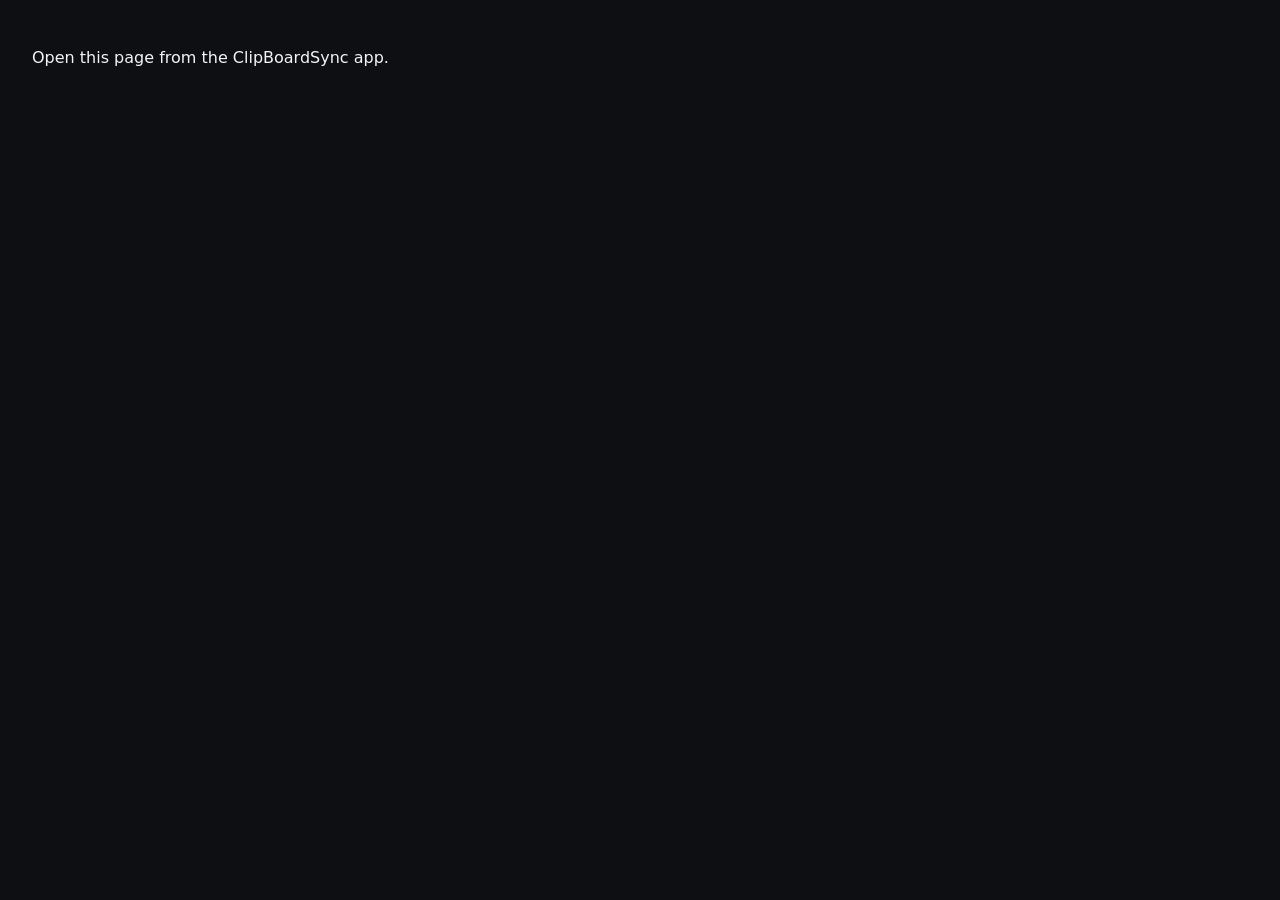
==== server/static/desktop/index.html @ 694d9ca4 "gui updates" ====
<!DOCTYPE html>
<html lang="en" data-theme="dark">

<head>
    <meta charset="UTF-8">
    <meta name="viewport" content="width=device-width, initial-scale=1.0">
    <title>ClipBoardSync</title>
    <link rel="stylesheet" href="desktop.css">
    <script src="/theme.js"></script>
</head>

<body>
    <header class="topbar">
        <div class="brand">
            <span class="brand-mark" aria-hidden="true">
                <svg viewBox="0 0 24 24" width="18" height="18" stroke="currentColor" stroke-width="1.6" fill="none"
                    stroke-linecap="round" stroke-linejoin="round">
                    <rect x="2" y="7" width="7" height="10" rx="1.4"></rect>
                    <rect x="15" y="4" width="7" height="16" rx="1.4"></rect>
                    <path d="M9 12h6"></path>
                </svg>
            </span>
            <span class="brand-name">ClipBoardSync</span>
        </div>
        <div class="search-wrap">
            <input id="search" class="search" type="search" placeholder="Search clips…  (Ctrl+K)"
                aria-label="Search clips" autocomplete="off">
        </div>
        <button id="status-pill" class="status-pill starting" title="Sharing status">Starting…</button>
        <button id="settings-btn" class="icon-btn" title="Settings (Ctrl+,)" aria-label="Open settings">
            <svg viewBox="0 0 24 24" width="18" height="18" stroke="currentColor" stroke-width="1.8" fill="none"
                stroke-linecap="round" stroke-linejoin="round">
                <circle cx="12" cy="12" r="3"></circle>
                <path d="M19.4 15a1.65 1.65 0 0 0 .33 1.82l.06.06a2 2 0 1 1-2.83 2.83l-.06-.06a1.65 1.65 0 0 0-1.82-.33 1.65 1.65 0 0 0-1 1.51V21a2 2 0 1 1-4 0v-.09A1.65 1.65 0 0 0 9 19.4a1.65 1.65 0 0 0-1.82.33l-.06.06a2 2 0 1 1-2.83-2.83l.06-.06a1.65 1.65 0 0 0 .33-1.82 1.65 1.65 0 0 0-1.51-1H3a2 2 0 1 1 0-4h.09A1.65 1.65 0 0 0 4.6 9a1.65 1.65 0 0 0-.33-1.82l-.06-.06a2 2 0 1 1 2.83-2.83l.06.06a1.65 1.65 0 0 0 1.82.33H9a1.65 1.65 0 0 0 1-1.51V3a2 2 0 1 1 4 0v.09a1.65 1.65 0 0 0 1 1.51 1.65 1.65 0 0 0 1.82-.33l.06-.06a2 2 0 1 1 2.83 2.83l-.06.06a1.65 1.65 0 0 0-.33 1.82V9a1.65 1.65 0 0 0 1.51 1H21a2 2 0 1 1 0 4h-.09a1.65 1.65 0 0 0-1.51 1z"></path>
            </svg>
        </button>
    </header>

    <nav class="chips" aria-label="Filter clips">
        <button class="chip active" data-filter="all">All</button>
        <button class="chip" data-filter="text">Text</button>
        <button class="chip" data-filter="image">Images</button>
        <button class="chip" data-filter="file">Files</button>
        <button class="chip" data-filter="pinned">Pinned</button>
    </nav>

    <main class="main">
        <div id="empty" class="empty" hidden>
            <p class="empty-title">Nothing here yet</p>
            <p class="empty-body">Copy something, or drop a file below.</p>
        </div>
        <div id="list" class="list" role="listbox" aria-label="Shared clips"></div>
    </main>

    <footer class="footer">
        <div id="dropzone" class="dropzone">Drop files here to share · Ctrl+V shares clipboard</div>
        <button id="connect-btn" class="primary-btn">Connect phone</button>
    </footer>

    <div id="connect-dialog" class="overlay" hidden>
        <div class="dialog" role="dialog" aria-modal="true" aria-labelledby="connect-title">
            <h2 id="connect-title">Connect your phone</h2>
            <img id="qr-img" class="qr" alt="QR code to open ClipBoardSync on your phone" width="212" height="212">
            <p id="connect-addr" class="mono"></p>
            <p class="pair-row">Pairing code: <strong id="pair-code" class="pair-code">······</strong></p>
            <p id="connect-state" class="muted">Waiting for phone…</p>
            <div class="dialog-actions">
                <button id="copy-link-btn" class="secondary-btn">Copy link</button>
                <button id="new-code-btn" class="secondary-btn">New code</button>
                <button id="connect-close" class="secondary-btn">Close</button>
            </div>
        </div>
    </div>

    <aside id="drawer" class="drawer" hidden aria-label="Settings">
        <div class="drawer-head">
            <h2>Settings</h2>
            <button id="drawer-close" class="icon-btn" aria-label="Close settings">✕</button>
        </div>
        <div class="drawer-body">
            <section>
                <h3>Sharing</h3>
                <button id="engine-btn" class="secondary-btn">Pause sharing</button>
            </section>
            <section>
                <h3>Receiving</h3>
                <label class="row">Folder <input id="set-folder" type="text" placeholder="Downloads\ClipBoardSync"></label>
                <label class="row">Auto-download up to (MB) <input id="set-cap" type="number" min="0" max="2048"></label>
                <label class="row check"><input id="set-clipboard" type="checkbox"> Put received files on clipboard</label>
            </section>
            <section>
                <h3>Privacy</h3>
                <label class="row check"><input id="set-private" type="checkbox"> Skip clips marked private by password managers</label>
                <label class="row check"><input id="set-pin" type="checkbox"> Require pairing code for new phones</label>
            </section>
            <section>
                <h3>Phones</h3>
                <div id="phones-list"></div>
            </section>
            <section>
                <h3>Appearance</h3>
                <div class="seg" role="group" aria-label="Theme">
                    <button class="seg-btn" data-theme-choice="system">System</button>
                    <button class="seg-btn" data-theme-choice="light">Light</button>
                    <button class="seg-btn" data-theme-choice="dark">Dark</button>
                </div>
            </section>
            <section>
                <h3>Diagnostics</h3>
                <button id="test-btn" class="secondary-btn">Test connection</button>
                <button id="copy-diag-btn" class="secondary-btn">Copy diagnostics</button>
                <pre id="diag-out" class="mono diag"></pre>
            </section>
            <section>
                <h3>About</h3>
                <p id="about-line" class="muted"></p>
            </section>
            <button id="save-settings" class="primary-btn">Save settings</button>
        </div>
    </aside>

    <div id="toasts" class="toasts" aria-live="polite"></div>

    <script src="desktop.js"></script>
</body>

</html>
---- server/static/desktop/desktop.css ----
/* ClipBoardSync desktop UI — DESIGN.md tokens as CSS variables (plan §4.3). */
:root {
  --bg: #F7F8FA;
  --surface: #FFFFFF;
  --border: #E5E7EB;
  --text: #111827;
  --text-2: #6B7280;
  --accent: #6366F1;
  --success: #059669;
  --warning: #B45309;
  --danger: #DC2626;
  --r-control: 8px;
  --r-card: 10px;
  --r-overlay: 14px;
  --s1: 4px;
  --s2: 8px;
  --s3: 12px;
  --s4: 16px;
  --s6: 24px;
  --s8: 32px;
  font-family: Inter, "Segoe UI Variable", "Segoe UI", system-ui, sans-serif;
}

:root[data-theme="dark"] {
  --bg: #0D0F12;
  --surface: #15181D;
  --border: #292E36;
  --text: #F3F4F6;
  --text-2: #9CA3AF;
  --accent: #818CF8;
}

* { box-sizing: border-box; }

body {
  margin: 0;
  background: var(--bg);
  color: var(--text);
  height: 100vh;
  display: flex;
  flex-direction: column;
  overflow: hidden;
}

.topbar {
  display: flex;
  align-items: center;
  gap: var(--s3);
  padding: var(--s3) var(--s4);
  background: var(--surface);
  border-bottom: 1px solid var(--border);
}

.brand { display: flex; align-items: center; gap: var(--s2); font-weight: 600; }
.brand-mark { color: var(--accent); display: inline-flex; }

.search-wrap { flex: 1; }
.search {
  width: 100%;
  padding: 8px var(--s3);
  border: 1px solid var(--border);
  border-radius: var(--r-control);
  background: var(--bg);
  color: var(--text);
  font-size: 14px;
}

.status-pill {
  border: 1px solid var(--border);
  background: var(--bg);
  color: var(--text);
  border-radius: 999px;
  padding: 6px var(--s3);
  font-size: 13px;
  white-space: nowrap;
}

.status-pill.on { color: var(--success); border-color: var(--success); }
.status-pill.off { color: var(--text-2); }
.status-pill.starting { color: var(--warning); border-color: var(--warning); }

.icon-btn {
  background: transparent;
  border: 1px solid transparent;
  color: var(--text-2);
  border-radius: var(--r-control);
  padding: 6px;
  cursor: pointer;
}

.icon-btn:hover { color: var(--text); border-color: var(--border); }

.chips { display: flex; gap: var(--s2); padding: var(--s3) var(--s4) 0; }
.chip {
  border: 1px solid var(--border);
  background: var(--surface);
  color: var(--text-2);
  border-radius: 999px;
  padding: 5px var(--s3);
  font-size: 13px;
  cursor: pointer;
}

.chip.active { color: var(--text); border-color: var(--accent); }

.main { flex: 1; overflow-y: auto; padding: var(--s3) var(--s4); }
.list { display: flex; flex-direction: column; }

.row {
  display: flex;
  gap: var(--s3);
  padding: 10px var(--s2);
  border-bottom: 1px solid var(--border);
  border-left: 3px solid transparent;
  border-radius: 0 var(--r-card) var(--r-card) 0;
}

.row[data-type="text"] { border-left-color: var(--accent); }
.row[data-type="image"] { border-left-color: var(--success); }
.row[data-type="file"], .row[data-type="folder"] { border-left-color: var(--warning); }
.row.selected { background: var(--surface); }
.row.pinned { background: var(--surface); }

.row-body { flex: 1; min-width: 0; }
.row-content {
  margin: 0;
  font-size: 14px;
  white-space: nowrap;
  overflow: hidden;
  text-overflow: ellipsis;
}

.row-content.code {
  font-family: ui-monospace, Consolas, monospace;
  font-size: 12.5px;
}

.row-thumb { width: 56px; height: 56px; object-fit: cover; border-radius: var(--r-control); flex-shrink: 0; }
.row-meta { color: var(--text-2); font-size: 12px; margin-top: 2px; }
.row-actions { display: flex; gap: var(--s1); align-items: flex-start; opacity: 0; }
.row:hover .row-actions, .row.selected .row-actions, .row-actions:focus-within { opacity: 1; }

.mini-btn {
  background: transparent;
  border: 1px solid var(--border);
  color: var(--text-2);
  border-radius: var(--r-control);
  font-size: 12px;
  padding: 4px 8px;
  cursor: pointer;
  white-space: nowrap;
}

.mini-btn:hover { color: var(--text); }
.mini-btn.danger { color: var(--danger); }

.empty { text-align: center; color: var(--text-2); padding: var(--s8); }
.empty-title { font-size: 16px; color: var(--text); margin: 0 0 var(--s2); }

.footer {
  display: flex;
  gap: var(--s3);
  align-items: center;
  padding: var(--s3) var(--s4);
  background: var(--surface);
  border-top: 1px solid var(--border);
}

.dropzone {
  flex: 1;
  border: 1px dashed var(--border);
  border-radius: var(--r-control);
  padding: 10px;
  color: var(--text-2);
  font-size: 13px;
  text-align: center;
}

.dropzone.over { border-color: var(--accent); color: var(--text); }

.primary-btn {
  background: var(--accent);
  color: #fff;
  border: none;
  border-radius: var(--r-control);
  padding: 9px var(--s4);
  font-size: 14px;
  cursor: pointer;
}

.secondary-btn {
  background: var(--surface);
  color: var(--text);
  border: 1px solid var(--border);
  border-radius: var(--r-control);
  padding: 8px var(--s3);
  font-size: 13px;
  cursor: pointer;
}

.overlay {
  position: fixed;
  inset: 0;
  background: rgba(0, 0, 0, 0.5);
  display: flex;
  align-items: center;
  justify-content: center;
  z-index: 50;
}

.overlay[hidden] { display: none; }

.dialog {
  background: var(--surface);
  border-radius: var(--r-overlay);
  padding: var(--s6);
  width: 340px;
  text-align: center;
}

.dialog h2 { margin: 0 0 var(--s4); font-size: 18px; }
.qr { border-radius: var(--r-control); background: #fff; }
.mono { font-family: ui-monospace, Consolas, monospace; font-size: 13px; word-break: break-all; }
.pair-code { font-size: 22px; letter-spacing: 4px; }
.muted { color: var(--text-2); font-size: 13px; }
.dialog-actions { display: flex; gap: var(--s2); justify-content: center; margin-top: var(--s4); }

.drawer {
  position: fixed;
  top: 0;
  right: 0;
  bottom: 0;
  width: 340px;
  background: var(--surface);
  border-left: 1px solid var(--border);
  z-index: 40;
  display: flex;
  flex-direction: column;
}

.drawer[hidden] { display: none; }
.drawer-head { display: flex; justify-content: space-between; align-items: center; padding: var(--s4); border-bottom: 1px solid var(--border); }
.drawer-head h2 { margin: 0; font-size: 16px; }
.drawer-body { overflow-y: auto; padding: var(--s4); display: flex; flex-direction: column; gap: var(--s4); }
.drawer-body section h3 { margin: 0 0 var(--s2); font-size: 13px; color: var(--text-2); text-transform: none; }
.drawer-body .row { display: flex; justify-content: space-between; align-items: center; gap: var(--s2); font-size: 13px; padding: 6px 0; border: none; }
.drawer-body input[type="text"], .drawer-body input[type="number"] {
  background: var(--bg);
  border: 1px solid var(--border);
  color: var(--text);
  border-radius: var(--r-control);
  padding: 6px 8px;
  width: 150px;
}

.seg { display: flex; gap: var(--s1); }
.seg-btn {
  flex: 1;
  background: var(--bg);
  border: 1px solid var(--border);
  color: var(--text-2);
  border-radius: var(--r-control);
  padding: 6px;
  cursor: pointer;
}

.seg-btn.active { color: var(--text); border-color: var(--accent); }
.diag { font-size: 11px; white-space: pre-wrap; max-height: 140px; overflow-y: auto; }

.toasts { position: fixed; bottom: var(--s4); left: 50%; transform: translateX(-50%); display: flex; flex-direction: column; gap: var(--s2); z-index: 60; }
.toast {
  background: var(--surface);
  border: 1px solid var(--border);
  border-radius: var(--r-control);
  padding: 8px var(--s4);
  font-size: 13px;
}

/* Quick-paste overlay mode (?quick=1) */
body.quick .topbar .brand,
body.quick .chips,
body.quick .footer,
body.quick #settings-btn { display: none; }
body.quick .main { padding: var(--s2); }

:focus-visible { outline: 2px solid var(--accent); outline-offset: 2px; }

@media (prefers-reduced-motion: reduce) {
  *, *::before, *::after { animation: none !important; transition: none !important; }
}
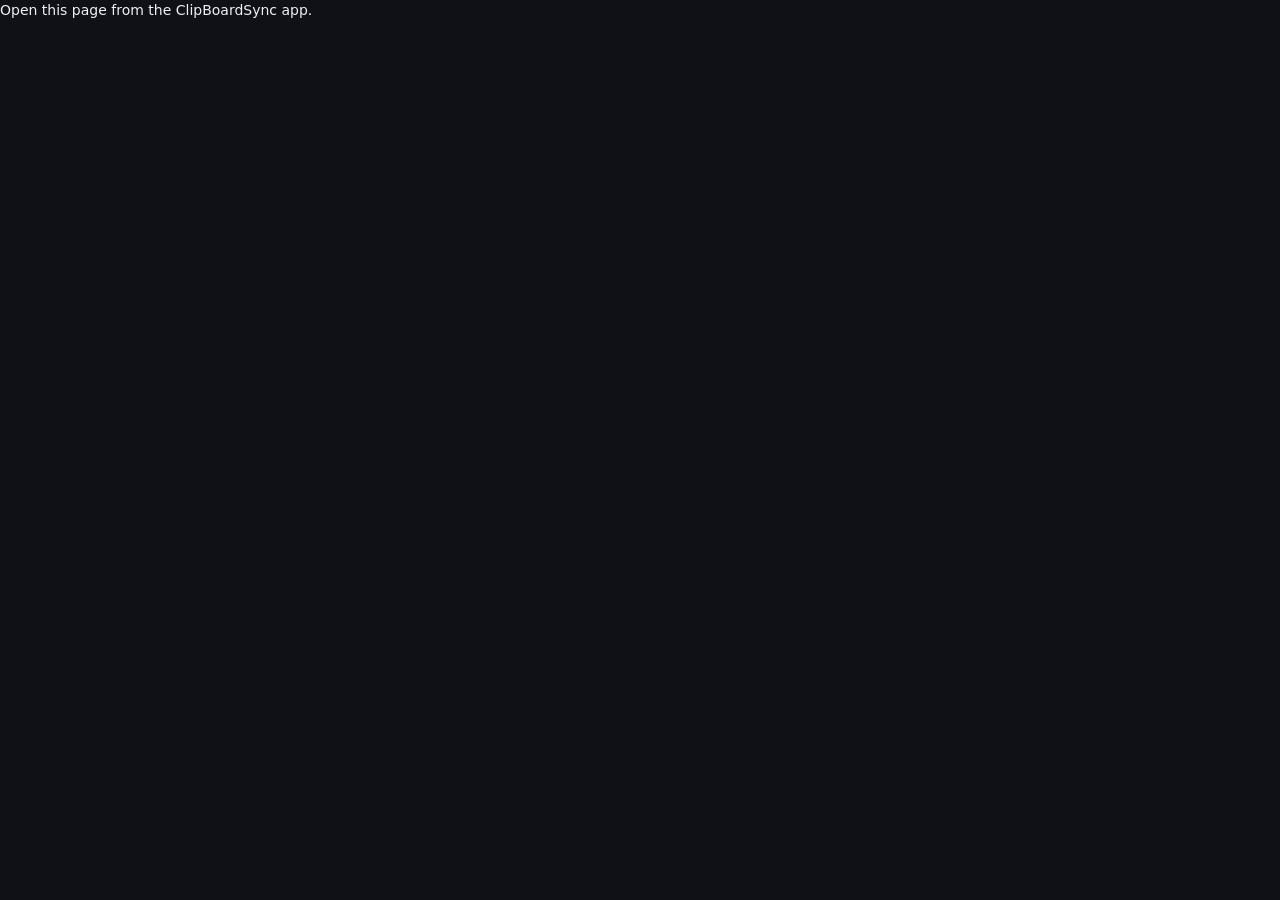
==== commit 3842defb: "bug fixes" ====
--- a/server/static/desktop/index.html
+++ b/server/static/desktop/index.html
@@ -10,112 +10,189 @@
 </head>
 
 <body>
-    <header class="topbar">
-        <div class="brand">
-            <span class="brand-mark" aria-hidden="true">
-                <svg viewBox="0 0 24 24" width="18" height="18" stroke="currentColor" stroke-width="1.6" fill="none"
-                    stroke-linecap="round" stroke-linejoin="round">
-                    <rect x="2" y="7" width="7" height="10" rx="1.4"></rect>
-                    <rect x="15" y="4" width="7" height="16" rx="1.4"></rect>
-                    <path d="M9 12h6"></path>
-                </svg>
-            </span>
-            <span class="brand-name">ClipBoardSync</span>
-        </div>
-        <div class="search-wrap">
-            <input id="search" class="search" type="search" placeholder="Search clips…  (Ctrl+K)"
-                aria-label="Search clips" autocomplete="off">
-        </div>
-        <button id="status-pill" class="status-pill starting" title="Sharing status">Starting…</button>
-        <button id="settings-btn" class="icon-btn" title="Settings (Ctrl+,)" aria-label="Open settings">
-            <svg viewBox="0 0 24 24" width="18" height="18" stroke="currentColor" stroke-width="1.8" fill="none"
-                stroke-linecap="round" stroke-linejoin="round">
-                <circle cx="12" cy="12" r="3"></circle>
-                <path d="M19.4 15a1.65 1.65 0 0 0 .33 1.82l.06.06a2 2 0 1 1-2.83 2.83l-.06-.06a1.65 1.65 0 0 0-1.82-.33 1.65 1.65 0 0 0-1 1.51V21a2 2 0 1 1-4 0v-.09A1.65 1.65 0 0 0 9 19.4a1.65 1.65 0 0 0-1.82.33l-.06.06a2 2 0 1 1-2.83-2.83l.06-.06a1.65 1.65 0 0 0 .33-1.82 1.65 1.65 0 0 0-1.51-1H3a2 2 0 1 1 0-4h.09A1.65 1.65 0 0 0 4.6 9a1.65 1.65 0 0 0-.33-1.82l-.06-.06a2 2 0 1 1 2.83-2.83l.06.06a1.65 1.65 0 0 0 1.82.33H9a1.65 1.65 0 0 0 1-1.51V3a2 2 0 1 1 4 0v.09a1.65 1.65 0 0 0 1 1.51 1.65 1.65 0 0 0 1.82-.33l.06-.06a2 2 0 1 1 2.83 2.83l-.06.06a1.65 1.65 0 0 0-.33 1.82V9a1.65 1.65 0 0 0 1.51 1H21a2 2 0 1 1 0 4h-.09a1.65 1.65 0 0 0-1.51 1z"></path>
-            </svg>
-        </button>
-    </header>
-
-    <nav class="chips" aria-label="Filter clips">
-        <button class="chip active" data-filter="all">All</button>
-        <button class="chip" data-filter="text">Text</button>
-        <button class="chip" data-filter="image">Images</button>
-        <button class="chip" data-filter="file">Files</button>
-        <button class="chip" data-filter="pinned">Pinned</button>
-    </nav>
-
-    <main class="main">
-        <div id="empty" class="empty" hidden>
-            <p class="empty-title">Nothing here yet</p>
-            <p class="empty-body">Copy something, or drop a file below.</p>
-        </div>
-        <div id="list" class="list" role="listbox" aria-label="Shared clips"></div>
-    </main>
-
-    <footer class="footer">
-        <div id="dropzone" class="dropzone">Drop files here to share · Ctrl+V shares clipboard</div>
-        <button id="connect-btn" class="primary-btn">Connect phone</button>
-    </footer>
+    <!-- Icon sprite (no inline styles: the CSP only allows same-origin CSS) -->
+    <svg class="sprite" aria-hidden="true" focusable="false">
+        <defs>
+            <symbol id="i-logo" viewBox="0 0 24 24"><rect x="3" y="3" width="18" height="18" rx="5" fill="currentColor" stroke="none"/><path d="M8 9.5h8M8 14.5h8M13.5 7l2.5 2.5-2.5 2.5M10.5 12l-2.5 2.5 2.5 2.5" stroke="#fff" fill="none"/></symbol>
+            <symbol id="i-all" viewBox="0 0 24 24"><rect x="3" y="4" width="18" height="5" rx="1.5"/><rect x="3" y="11" width="18" height="5" rx="1.5"/><path d="M3 19h10"/></symbol>
+            <symbol id="i-text" viewBox="0 0 24 24"><path d="M4 7V5h16v2M9 19h6M12 5v14"/></symbol>
+            <symbol id="i-link" viewBox="0 0 24 24"><path d="M10 14a4.5 4.5 0 0 0 6.4 0l3-3a4.5 4.5 0 0 0-6.4-6.4l-1 1"/><path d="M14 10a4.5 4.5 0 0 0-6.4 0l-3 3a4.5 4.5 0 0 0 6.4 6.4l1-1"/></symbol>
+            <symbol id="i-code" viewBox="0 0 24 24"><path d="m8 8-4 4 4 4M16 8l4 4-4 4M13.5 6l-3 12"/></symbol>
+            <symbol id="i-image" viewBox="0 0 24 24"><rect x="3" y="4" width="18" height="16" rx="2.5"/><circle cx="9" cy="10" r="1.6"/><path d="m21 16-5-5-8 8"/></symbol>
+            <symbol id="i-file" viewBox="0 0 24 24"><path d="M14 3H7a2 2 0 0 0-2 2v14a2 2 0 0 0 2 2h10a2 2 0 0 0 2-2V8z"/><path d="M14 3v5h5"/></symbol>
+            <symbol id="i-folder" viewBox="0 0 24 24"><path d="M3 7a2 2 0 0 1 2-2h4l2 2.5h8a2 2 0 0 1 2 2V17a2 2 0 0 1-2 2H5a2 2 0 0 1-2-2z"/></symbol>
+            <symbol id="i-pin" viewBox="0 0 24 24"><path d="M12 17v5M8 3h8l-1 7 3 3v2H6v-2l3-3z"/></symbol>
+            <symbol id="i-copy" viewBox="0 0 24 24"><rect x="9" y="9" width="12" height="12" rx="2.5"/><path d="M5 15V6a2 2 0 0 1 2-2h8"/></symbol>
+            <symbol id="i-download" viewBox="0 0 24 24"><path d="M12 4v11M7 11l5 5 5-5M5 20h14"/></symbol>
+            <symbol id="i-external" viewBox="0 0 24 24"><path d="M14 4h6v6M20 4l-9 9M18 14v4a2 2 0 0 1-2 2H6a2 2 0 0 1-2-2V8a2 2 0 0 1 2-2h4"/></symbol>
+            <symbol id="i-trash" viewBox="0 0 24 24"><path d="M4 7h16M10 11v6M14 11v6M6 7l1 12a2 2 0 0 0 2 2h6a2 2 0 0 0 2-2l1-12M9 7V4h6v3"/></symbol>
+            <symbol id="i-search" viewBox="0 0 24 24"><circle cx="11" cy="11" r="6.5"/><path d="m20 20-4.2-4.2"/></symbol>
+            <symbol id="i-phone" viewBox="0 0 24 24"><rect x="7" y="2.5" width="10" height="19" rx="2.5"/><path d="M11 18.5h2"/></symbol>
+            <symbol id="i-gear" viewBox="0 0 24 24"><circle cx="12" cy="12" r="3"/><path d="M19.4 15a1.65 1.65 0 0 0 .33 1.82l.06.06a2 2 0 1 1-2.83 2.83l-.06-.06a1.65 1.65 0 0 0-1.82-.33 1.65 1.65 0 0 0-1 1.51V21a2 2 0 1 1-4 0v-.09A1.65 1.65 0 0 0 9 19.4a1.65 1.65 0 0 0-1.82.33l-.06.06a2 2 0 1 1-2.83-2.83l.06-.06a1.65 1.65 0 0 0 .33-1.82 1.65 1.65 0 0 0-1.51-1H3a2 2 0 1 1 0-4h.09A1.65 1.65 0 0 0 4.6 9a1.65 1.65 0 0 0-.33-1.82l-.06-.06a2 2 0 1 1 2.83-2.83l.06.06a1.65 1.65 0 0 0 1.82.33H9a1.65 1.65 0 0 0 1-1.51V3a2 2 0 1 1 4 0v.09a1.65 1.65 0 0 0 1 1.51 1.65 1.65 0 0 0 1.82-.33l.06-.06a2 2 0 1 1 2.83 2.83l-.06.06a1.65 1.65 0 0 0-.33 1.82V9a1.65 1.65 0 0 0 1.51 1H21a2 2 0 1 1 0 4h-.09a1.65 1.65 0 0 0-1.51 1z"/></symbol>
+            <symbol id="i-upload" viewBox="0 0 24 24"><path d="M12 16V5M7 9l5-5 5 5M5 20h14"/></symbol>
+            <symbol id="i-clipboard" viewBox="0 0 24 24"><rect x="5" y="4" width="14" height="17" rx="2.5"/><path d="M9 4.5A1.5 1.5 0 0 1 10.5 3h3A1.5 1.5 0 0 1 15 4.5V6H9z"/></symbol>
+            <symbol id="i-close" viewBox="0 0 24 24"><path d="M6 6l12 12M18 6 6 18"/></symbol>
+            <symbol id="i-check" viewBox="0 0 24 24"><path d="m5 12.5 4.5 4.5L19 7.5"/></symbol>
+            <symbol id="i-pause" viewBox="0 0 24 24"><path d="M9 5v14M15 5v14"/></symbol>
+            <symbol id="i-play" viewBox="0 0 24 24"><path d="M7 4.5v15l12-7.5z"/></symbol>
+        </defs>
+    </svg>
+
+    <div class="app">
+        <aside class="side">
+            <div class="brand">
+                <svg class="brand-logo" aria-hidden="true"><use href="#i-logo"/></svg>
+                <span class="brand-name">ClipBoardSync</span>
+            </div>
+
+            <nav class="nav" id="nav" aria-label="Filter clips">
+                <button class="nav-item active" data-filter="all"><svg class="ic" aria-hidden="true"><use href="#i-all"/></svg><span>All</span><span class="count" data-count="all"></span></button>
+                <button class="nav-item" data-filter="text"><svg class="ic" aria-hidden="true"><use href="#i-text"/></svg><span>Text &amp; links</span><span class="count" data-count="text"></span></button>
+                <button class="nav-item" data-filter="image"><svg class="ic" aria-hidden="true"><use href="#i-image"/></svg><span>Images</span><span class="count" data-count="image"></span></button>
+                <button class="nav-item" data-filter="file"><svg class="ic" aria-hidden="true"><use href="#i-file"/></svg><span>Files</span><span class="count" data-count="file"></span></button>
+                <button class="nav-item" data-filter="pinned"><svg class="ic" aria-hidden="true"><use href="#i-pin"/></svg><span>Pinned</span><span class="count" data-count="pinned"></span></button>
+            </nav>
+
+            <div class="side-foot">
+                <div class="status" id="status" data-state="starting">
+                    <div class="status-line"><span class="dot" id="status-dot"></span><strong id="status-text">Starting…</strong></div>
+                    <p class="status-sub" id="status-sub"></p>
+                    <div class="status-actions">
+                        <button id="connect-btn" class="btn primary grow"><svg class="ic" aria-hidden="true"><use href="#i-phone"/></svg><span class="lbl">Connect device</span></button>
+                        <button id="pause-btn" class="btn icon-only" aria-label="Pause sharing" title="Pause sharing"><svg class="ic" aria-hidden="true"><use href="#i-pause"/></svg></button>
+                    </div>
+                </div>
+                <button id="settings-btn" class="nav-item" title="Settings (Ctrl+,)"><svg class="ic" aria-hidden="true"><use href="#i-gear"/></svg><span>Settings</span></button>
+            </div>
+        </aside>
+
+        <main class="main">
+            <header class="bar">
+                <label class="search">
+                    <svg class="ic" aria-hidden="true"><use href="#i-search"/></svg>
+                    <input id="search" type="search" placeholder="Search your clips" aria-label="Search clips" autocomplete="off" spellcheck="false">
+                    <kbd>Ctrl K</kbd>
+                </label>
+                <button id="clip-btn" class="btn" title="Send what is on this computer's clipboard (Ctrl+V)"><svg class="ic" aria-hidden="true"><use href="#i-clipboard"/></svg><span class="lbl">Share clipboard</span></button>
+                <button id="share-btn" class="btn" title="Choose files to send"><svg class="ic" aria-hidden="true"><use href="#i-upload"/></svg><span class="lbl">Share files</span></button>
+            </header>
+
+            <div class="feed" id="feed">
+                <div id="empty" class="empty" hidden>
+                    <div class="empty-art" aria-hidden="true"><svg class="ic"><use id="empty-icon" href="#i-clipboard"/></svg></div>
+                    <h2 id="empty-title">Nothing shared yet</h2>
+                    <p id="empty-body">Copy something on this computer or send it from your phone. It will show up here.</p>
+                    <button id="empty-action" class="btn primary" hidden></button>
+                </div>
+                <div id="list" class="list" role="listbox" aria-label="Shared clips"></div>
+            </div>
+
+            <div id="drop" class="drop" hidden>
+                <div class="drop-card"><svg class="ic" aria-hidden="true"><use href="#i-upload"/></svg><strong>Drop to share</strong><span>Files and folders go to your phone</span></div>
+            </div>
+        </main>
+    </div>
 
     <div id="connect-dialog" class="overlay" hidden>
         <div class="dialog" role="dialog" aria-modal="true" aria-labelledby="connect-title">
-            <h2 id="connect-title">Connect your phone</h2>
-            <img id="qr-img" class="qr" alt="QR code to open ClipBoardSync on your phone" width="212" height="212">
-            <p id="connect-addr" class="mono"></p>
-            <p class="pair-row">Pairing code: <strong id="pair-code" class="pair-code">······</strong></p>
-            <p id="connect-state" class="muted">Waiting for phone…</p>
+            <button class="icon-btn dialog-x" id="connect-x" aria-label="Close"><svg class="ic" aria-hidden="true"><use href="#i-close"/></svg></button>
+            <h2 id="connect-title">Connect a device</h2>
+            <div class="seg two" role="tablist" aria-label="Device type">
+                <button class="seg-btn active" role="tab" data-tab="phone">Phone</button>
+                <button class="seg-btn" role="tab" data-tab="computer">Another computer</button>
+            </div>
+
+            <div id="tab-phone" class="tab">
+                <div class="connect-grid">
+                    <div class="qr-box"><img id="qr-img" class="qr" alt="QR code that opens ClipBoardSync on your phone" width="200" height="200"></div>
+                    <ol class="steps">
+                        <li><strong>Join the same Wi-Fi</strong><span>Your phone and this computer must be on one network.</span></li>
+                        <li><strong>Scan the code</strong><span>Use your phone's camera. Or open <b id="connect-addr" class="mono"></b> in its browser.</span></li>
+                        <li id="step-code"><strong>Enter the code if asked</strong><span class="code-line"><b id="pair-code" class="pair-code">······</b></span></li>
+                    </ol>
+                </div>
+                <p id="connect-state" class="connect-state" role="status">Waiting for your phone…</p>
+                <div class="btn-row">
+                    <button id="copy-link-btn" class="btn">Copy link</button>
+                    <button id="new-code-btn" class="btn">New code</button>
+                </div>
+            </div>
+
+            <div id="tab-computer" class="tab" hidden>
+                <div id="peer-linked" class="peer-card" hidden>
+                    <div><strong id="peer-name"></strong><span id="peer-status" class="muted"></span></div>
+                    <button id="peer-disconnect" class="btn danger">Disconnect</button>
+                </div>
+                <div id="peer-form">
+                    <p class="muted">Clips you copy on either computer appear on both. On the other computer, open <b>Connect a device</b> and read the code shown on the Phone tab.</p>
+                    <div id="nearby" class="nearby" hidden>
+                        <h3>Nearby computers</h3>
+                        <div id="nearby-list" class="phones"></div>
+                    </div>
+                    <div class="field-grid">
+                        <label class="field"><span>Address</span><input id="peer-host" type="text" placeholder="192.168.1.20" spellcheck="false" autocomplete="off"></label>
+                        <label class="field narrow"><span>Port</span><input id="peer-port" type="number" min="1" max="65535" value="8000"></label>
+                        <label class="field narrow"><span>Code</span><input id="peer-code" type="text" inputmode="numeric" maxlength="6" placeholder="123456" autocomplete="off"></label>
+                    </div>
+                    <p id="peer-error" class="form-error" role="alert" hidden></p>
+                    <button id="peer-connect" class="btn primary">Connect</button>
+                </div>
+            </div>
+
             <div class="dialog-actions">
-                <button id="copy-link-btn" class="secondary-btn">Copy link</button>
-                <button id="new-code-btn" class="secondary-btn">New code</button>
-                <button id="connect-close" class="secondary-btn">Close</button>
+                <span class="grow"></span>
+                <button id="connect-close" class="btn primary">Done</button>
             </div>
         </div>
     </div>
 
+    <div id="scrim" class="scrim" hidden></div>
     <aside id="drawer" class="drawer" hidden aria-label="Settings">
         <div class="drawer-head">
             <h2>Settings</h2>
-            <button id="drawer-close" class="icon-btn" aria-label="Close settings">✕</button>
+            <button id="drawer-close" class="icon-btn" aria-label="Close settings"><svg class="ic" aria-hidden="true"><use href="#i-close"/></svg></button>
         </div>
         <div class="drawer-body">
             <section>
-                <h3>Sharing</h3>
-                <button id="engine-btn" class="secondary-btn">Pause sharing</button>
-            </section>
-            <section>
-                <h3>Receiving</h3>
-                <label class="row">Folder <input id="set-folder" type="text" placeholder="Downloads\ClipBoardSync"></label>
-                <label class="row">Auto-download up to (MB) <input id="set-cap" type="number" min="0" max="2048"></label>
-                <label class="row check"><input id="set-clipboard" type="checkbox"> Put received files on clipboard</label>
-            </section>
-            <section>
-                <h3>Privacy</h3>
-                <label class="row check"><input id="set-private" type="checkbox"> Skip clips marked private by password managers</label>
-                <label class="row check"><input id="set-pin" type="checkbox"> Require pairing code for new phones</label>
-            </section>
-            <section>
-                <h3>Phones</h3>
-                <div id="phones-list"></div>
-            </section>
-            <section>
                 <h3>Appearance</h3>
                 <div class="seg" role="group" aria-label="Theme">
-                    <button class="seg-btn" data-theme-choice="system">System</button>
+                    <button class="seg-btn" data-theme-choice="system">Match Windows</button>
                     <button class="seg-btn" data-theme-choice="light">Light</button>
                     <button class="seg-btn" data-theme-choice="dark">Dark</button>
                 </div>
             </section>
-            <section>
-                <h3>Diagnostics</h3>
-                <button id="test-btn" class="secondary-btn">Test connection</button>
-                <button id="copy-diag-btn" class="secondary-btn">Copy diagnostics</button>
-                <pre id="diag-out" class="mono diag"></pre>
-            </section>
-            <section>
-                <h3>About</h3>
-                <p id="about-line" class="muted"></p>
-            </section>
-            <button id="save-settings" class="primary-btn">Save settings</button>
+
+            <section>
+                <h3>Receiving files</h3>
+                <label class="field"><span>Save received files to</span>
+                    <span class="field-row"><input id="set-folder" type="text" placeholder="Downloads\ClipBoardSync" spellcheck="false"><button id="folder-btn" class="btn">Browse</button></span>
+                </label>
+                <label class="field"><span>Save automatically up to (MB)</span><input id="set-cap" type="number" min="0" max="2048"></label>
+                <label class="toggle"><input id="set-clipboard" type="checkbox"><span class="switch" aria-hidden="true"></span><span>Put received files on the clipboard</span></label>
+            </section>
+
+            <section>
+                <h3>Privacy</h3>
+                <label class="toggle"><input id="set-private" type="checkbox"><span class="switch" aria-hidden="true"></span><span>Don't share items password managers mark private</span></label>
+                <label class="toggle"><input id="set-pin" type="checkbox"><span class="switch" aria-hidden="true"></span><span>Ask new phones for a pairing code</span></label>
+                <button id="clear-btn" class="btn danger">Clear history</button>
+            </section>
+
+            <section>
+                <h3>Paired devices</h3>
+                <div id="phones-list" class="phones"></div>
+            </section>
+
+            <section>
+                <h3>Troubleshooting</h3>
+                <div class="btn-row">
+                    <button id="test-btn" class="btn">Check connection</button>
+                    <button id="copy-diag-btn" class="btn">Copy details</button>
+                </div>
+                <ul id="diag-out" class="diag" aria-live="polite"></ul>
+            </section>
+
+            <p id="about-line" class="about"></p>
         </div>
     </aside>
 
--- a/server/static/desktop/desktop.css
+++ b/server/static/desktop/desktop.css
@@ -1,290 +1,403 @@
-/* ClipBoardSync desktop UI — DESIGN.md tokens as CSS variables (plan §4.3). */
+/* ClipBoardSync desktop window.
+ * One stylesheet, tokens first. Theme = [data-theme] on <html> (set before
+ * first paint by /theme.js), so switching never rebuilds anything. */
 :root {
-  --bg: #F7F8FA;
-  --surface: #FFFFFF;
-  --border: #E5E7EB;
-  --text: #111827;
-  --text-2: #6B7280;
-  --accent: #6366F1;
-  --success: #059669;
-  --warning: #B45309;
-  --danger: #DC2626;
-  --r-control: 8px;
-  --r-card: 10px;
-  --r-overlay: 14px;
-  --s1: 4px;
-  --s2: 8px;
-  --s3: 12px;
-  --s4: 16px;
-  --s6: 24px;
-  --s8: 32px;
-  font-family: Inter, "Segoe UI Variable", "Segoe UI", system-ui, sans-serif;
+  --bg: #f5f6fa;
+  --side: #eceef4;
+  --surface: #ffffff;
+  --surface-2: #f1f3f8;
+  --border: #e1e4ec;
+  --text: #151826;
+  --text-2: #5d6579;
+  --text-3: #8a91a3;
+  --accent: #4a63e7;
+  --accent-ink: #ffffff;
+  --accent-soft: #e6eafd;
+  --ok: #138a5b;
+  --ok-soft: #dff5ea;
+  --warn: #a15c07;
+  --warn-soft: #fcefd6;
+  --danger: #c93636;
+  --danger-soft: #fbe4e4;
+  --shadow: 0 1px 2px rgb(20 24 40 / 6%), 0 8px 24px rgb(20 24 40 / 8%);
+  --r-sm: 8px;
+  --r-md: 12px;
+  --r-lg: 16px;
+  --font: "Segoe UI Variable Text", "Segoe UI", system-ui, -apple-system, Roboto, sans-serif;
+  --mono: "Cascadia Mono", Consolas, "SF Mono", monospace;
+  color-scheme: light;
 }
 
 :root[data-theme="dark"] {
-  --bg: #0D0F12;
-  --surface: #15181D;
-  --border: #292E36;
-  --text: #F3F4F6;
-  --text-2: #9CA3AF;
-  --accent: #818CF8;
+  --bg: #0f1116;
+  --side: #13151c;
+  --surface: #181b23;
+  --surface-2: #20242e;
+  --border: #272c38;
+  --text: #eef0f6;
+  --text-2: #a2a9bb;
+  --text-3: #727a8e;
+  --accent: #7d92ff;
+  --accent-ink: #0b0e1a;
+  --accent-soft: #232a4d;
+  --ok: #4cd698;
+  --ok-soft: #14352a;
+  --warn: #f0b24a;
+  --warn-soft: #3a2c12;
+  --danger: #ff7b7b;
+  --danger-soft: #3b1d21;
+  --shadow: 0 1px 2px rgb(0 0 0 / 30%), 0 12px 32px rgb(0 0 0 / 40%);
+  color-scheme: dark;
 }
 
 * { box-sizing: border-box; }
-
+[hidden] { display: none !important; }
+
+html, body { height: 100%; }
 body {
   margin: 0;
+  font: 14px/1.45 var(--font);
+  color: var(--text);
   background: var(--bg);
-  color: var(--text);
-  height: 100vh;
-  display: flex;
-  flex-direction: column;
   overflow: hidden;
-}
-
-.topbar {
-  display: flex;
-  align-items: center;
-  gap: var(--s3);
-  padding: var(--s3) var(--s4);
+  -webkit-font-smoothing: antialiased;
+}
+button, input { font: inherit; color: inherit; }
+button { cursor: pointer; }
+h1, h2, h3, p { margin: 0; }
+
+:focus-visible { outline: 2px solid var(--accent); outline-offset: 2px; }
+
+.sprite { position: absolute; width: 0; height: 0; overflow: hidden; }
+.ic {
+  width: 18px; height: 18px; flex: none;
+  fill: none; stroke: currentColor; stroke-width: 1.7;
+  stroke-linecap: round; stroke-linejoin: round;
+}
+.mono { font-family: var(--mono); }
+.grow { flex: 1; }
+
+/* ---------- layout ---------- */
+.app { display: grid; grid-template-columns: 236px 1fr; height: 100vh; }
+
+.side {
+  display: flex; flex-direction: column; gap: 20px;
+  padding: 18px 12px 12px;
+  background: var(--side);
+  border-right: 1px solid var(--border);
+  min-height: 0;
+}
+.brand { display: flex; align-items: center; gap: 10px; padding: 0 8px; }
+.brand-logo { width: 28px; height: 28px; color: var(--accent); fill: currentColor; stroke: none; stroke-width: 1.6; }
+.brand-logo path { stroke: var(--accent-ink); }
+.brand-name { font-weight: 650; font-size: 15px; letter-spacing: -0.01em; }
+
+.nav { display: flex; flex-direction: column; gap: 2px; }
+.nav-item {
+  display: flex; align-items: center; gap: 10px;
+  width: 100%; padding: 8px 10px;
+  border: 0; border-radius: var(--r-sm);
+  background: transparent; color: var(--text-2);
+  text-align: left; font-weight: 500;
+  transition: background 0.12s, color 0.12s;
+}
+.nav-item:hover { background: var(--surface-2); color: var(--text); }
+.nav-item.active { background: var(--surface); color: var(--text); box-shadow: 0 0 0 1px var(--border); }
+.nav-item.active .ic { color: var(--accent); }
+.nav-item .count { margin-left: auto; font-size: 12px; color: var(--text-3); font-variant-numeric: tabular-nums; }
+
+.side-foot { margin-top: auto; display: flex; flex-direction: column; gap: 8px; }
+
+.status {
+  padding: 14px; border-radius: var(--r-md);
+  background: var(--surface); border: 1px solid var(--border);
+  display: flex; flex-direction: column; gap: 6px;
+}
+.status-line { display: flex; align-items: center; gap: 8px; }
+.dot { width: 9px; height: 9px; border-radius: 50%; background: var(--text-3); flex: none; }
+.status[data-state="on"] .dot { background: var(--ok); box-shadow: 0 0 0 4px var(--ok-soft); }
+.status[data-state="idle"] .dot { background: var(--accent); box-shadow: 0 0 0 4px var(--accent-soft); }
+.status[data-state="paused"] .dot { background: var(--warn); box-shadow: 0 0 0 4px var(--warn-soft); }
+.status[data-state="error"] .dot { background: var(--danger); box-shadow: 0 0 0 4px var(--danger-soft); }
+.status-sub { color: var(--text-2); font-size: 12.5px; }
+.status-actions { display: flex; gap: 8px; margin-top: 6px; }
+
+.main { position: relative; display: flex; flex-direction: column; min-width: 0; min-height: 0; }
+
+.bar {
+  display: flex; align-items: center; gap: 10px;
+  padding: 14px 20px;
+  border-bottom: 1px solid var(--border);
+  background: var(--bg);
+}
+.search {
+  flex: 1; min-width: 0;
+  display: flex; align-items: center; gap: 10px;
+  padding: 0 12px; height: 40px;
+  border: 1px solid var(--border); border-radius: var(--r-md);
+  background: var(--surface); color: var(--text-3);
+  transition: border-color 0.12s, box-shadow 0.12s;
+}
+.search:focus-within { border-color: var(--accent); box-shadow: 0 0 0 3px var(--accent-soft); color: var(--accent); }
+.search input {
+  flex: 1; min-width: 0; height: 100%;
+  border: 0; outline: 0; background: transparent; color: var(--text);
+}
+.search input::placeholder { color: var(--text-3); }
+.search input::-webkit-search-cancel-button { display: none; }
+kbd {
+  font: 11px/1 var(--font); color: var(--text-3);
+  padding: 4px 6px; border: 1px solid var(--border); border-radius: 6px; background: var(--surface-2);
+}
+
+/* ---------- buttons ---------- */
+.btn {
+  display: inline-flex; align-items: center; justify-content: center; gap: 8px;
+  height: 36px; padding: 0 14px;
+  border: 1px solid var(--border); border-radius: var(--r-sm);
+  background: var(--surface); color: var(--text); font-weight: 550;
+  white-space: nowrap;
+  transition: background 0.12s, border-color 0.12s, transform 0.05s;
+}
+.btn:hover { background: var(--surface-2); }
+.btn:active { transform: translateY(1px); }
+.btn:disabled { opacity: 0.5; cursor: default; }
+.btn.primary { background: var(--accent); border-color: var(--accent); color: var(--accent-ink); }
+.btn.primary:hover { filter: brightness(1.08); }
+.btn.danger { color: var(--danger); }
+.btn.danger:hover { background: var(--danger-soft); }
+.btn.danger.confirm { background: var(--danger); border-color: var(--danger); color: #fff; }
+.btn.icon-only { width: 36px; padding: 0; }
+.btn.small { height: 30px; padding: 0 10px; font-size: 13px; }
+
+.icon-btn {
+  display: inline-grid; place-items: center;
+  width: 32px; height: 32px; padding: 0;
+  border: 0; border-radius: var(--r-sm);
+  background: transparent; color: var(--text-2);
+}
+.icon-btn:hover { background: var(--surface-2); color: var(--text); }
+.icon-btn.on { color: var(--accent); }
+.icon-btn.danger:hover { color: var(--danger); background: var(--danger-soft); }
+
+/* ---------- feed ---------- */
+.feed { flex: 1; overflow-y: auto; padding: 8px 20px 28px; min-height: 0; scroll-behavior: smooth; }
+.group-title {
+  position: sticky; top: 0; z-index: 1;
+  padding: 14px 4px 6px; background: var(--bg);
+  font-size: 12px; font-weight: 600; letter-spacing: 0.02em; color: var(--text-3);
+}
+.list { display: flex; flex-direction: column; gap: 8px; }
+
+.clip {
+  position: relative;
+  display: grid; grid-template-columns: 44px 1fr auto; align-items: center; gap: 14px;
+  padding: 12px 14px;
+  border: 1px solid var(--border); border-radius: var(--r-md);
   background: var(--surface);
-  border-bottom: 1px solid var(--border);
-}
-
-.brand { display: flex; align-items: center; gap: var(--s2); font-weight: 600; }
-.brand-mark { color: var(--accent); display: inline-flex; }
-
-.search-wrap { flex: 1; }
-.search {
-  width: 100%;
-  padding: 8px var(--s3);
-  border: 1px solid var(--border);
-  border-radius: var(--r-control);
-  background: var(--bg);
-  color: var(--text);
-  font-size: 14px;
-}
-
-.status-pill {
-  border: 1px solid var(--border);
-  background: var(--bg);
-  color: var(--text);
-  border-radius: 999px;
-  padding: 6px var(--s3);
-  font-size: 13px;
-  white-space: nowrap;
-}
-
-.status-pill.on { color: var(--success); border-color: var(--success); }
-.status-pill.off { color: var(--text-2); }
-.status-pill.starting { color: var(--warning); border-color: var(--warning); }
-
-.icon-btn {
-  background: transparent;
-  border: 1px solid transparent;
-  color: var(--text-2);
-  border-radius: var(--r-control);
-  padding: 6px;
-  cursor: pointer;
-}
-
-.icon-btn:hover { color: var(--text); border-color: var(--border); }
-
-.chips { display: flex; gap: var(--s2); padding: var(--s3) var(--s4) 0; }
-.chip {
-  border: 1px solid var(--border);
-  background: var(--surface);
-  color: var(--text-2);
-  border-radius: 999px;
-  padding: 5px var(--s3);
-  font-size: 13px;
-  cursor: pointer;
-}
-
-.chip.active { color: var(--text); border-color: var(--accent); }
-
-.main { flex: 1; overflow-y: auto; padding: var(--s3) var(--s4); }
-.list { display: flex; flex-direction: column; }
-
-.row {
-  display: flex;
-  gap: var(--s3);
-  padding: 10px var(--s2);
-  border-bottom: 1px solid var(--border);
-  border-left: 3px solid transparent;
-  border-radius: 0 var(--r-card) var(--r-card) 0;
-}
-
-.row[data-type="text"] { border-left-color: var(--accent); }
-.row[data-type="image"] { border-left-color: var(--success); }
-.row[data-type="file"], .row[data-type="folder"] { border-left-color: var(--warning); }
-.row.selected { background: var(--surface); }
-.row.pinned { background: var(--surface); }
-
-.row-body { flex: 1; min-width: 0; }
-.row-content {
-  margin: 0;
-  font-size: 14px;
-  white-space: nowrap;
-  overflow: hidden;
-  text-overflow: ellipsis;
-}
-
-.row-content.code {
-  font-family: ui-monospace, Consolas, monospace;
-  font-size: 12.5px;
-}
-
-.row-thumb { width: 56px; height: 56px; object-fit: cover; border-radius: var(--r-control); flex-shrink: 0; }
-.row-meta { color: var(--text-2); font-size: 12px; margin-top: 2px; }
-.row-actions { display: flex; gap: var(--s1); align-items: flex-start; opacity: 0; }
-.row:hover .row-actions, .row.selected .row-actions, .row-actions:focus-within { opacity: 1; }
-
-.mini-btn {
-  background: transparent;
-  border: 1px solid var(--border);
-  color: var(--text-2);
-  border-radius: var(--r-control);
-  font-size: 12px;
-  padding: 4px 8px;
-  cursor: pointer;
-  white-space: nowrap;
-}
-
-.mini-btn:hover { color: var(--text); }
-.mini-btn.danger { color: var(--danger); }
-
-.empty { text-align: center; color: var(--text-2); padding: var(--s8); }
-.empty-title { font-size: 16px; color: var(--text); margin: 0 0 var(--s2); }
-
-.footer {
-  display: flex;
-  gap: var(--s3);
-  align-items: center;
-  padding: var(--s3) var(--s4);
-  background: var(--surface);
-  border-top: 1px solid var(--border);
-}
-
-.dropzone {
-  flex: 1;
-  border: 1px dashed var(--border);
-  border-radius: var(--r-control);
-  padding: 10px;
-  color: var(--text-2);
-  font-size: 13px;
-  text-align: center;
-}
-
-.dropzone.over { border-color: var(--accent); color: var(--text); }
-
-.primary-btn {
-  background: var(--accent);
-  color: #fff;
-  border: none;
-  border-radius: var(--r-control);
-  padding: 9px var(--s4);
-  font-size: 14px;
-  cursor: pointer;
-}
-
-.secondary-btn {
-  background: var(--surface);
-  color: var(--text);
-  border: 1px solid var(--border);
-  border-radius: var(--r-control);
-  padding: 8px var(--s3);
-  font-size: 13px;
-  cursor: pointer;
-}
-
+  cursor: default; outline: none;
+  transition: border-color 0.12s, box-shadow 0.12s, background 0.12s;
+}
+.clip:hover { border-color: color-mix(in srgb, var(--accent) 35%, var(--border)); }
+.clip.selected { border-color: var(--accent); box-shadow: 0 0 0 3px var(--accent-soft); }
+.clip.fresh { animation: pop 0.45s ease-out; }
+@keyframes pop {
+  from { background: var(--accent-soft); transform: translateY(-4px); }
+  to { background: var(--surface); transform: none; }
+}
+
+.tile {
+  width: 44px; height: 44px; border-radius: 10px;
+  display: grid; place-items: center; overflow: hidden;
+  background: var(--surface-2); color: var(--text-2);
+}
+.tile.t-link { background: var(--accent-soft); color: var(--accent); }
+.tile.t-code { background: var(--surface-2); color: var(--text); }
+.tile.t-image { background: var(--surface-2); }
+.tile.t-file, .tile.t-folder { background: var(--warn-soft); color: var(--warn); }
+.tile img { width: 100%; height: 100%; object-fit: cover; display: block; }
+.tile .ic { width: 22px; height: 22px; }
+
+.clip-body { min-width: 0; display: flex; flex-direction: column; gap: 3px; }
+.clip-title {
+  display: -webkit-box; -webkit-box-orient: vertical; -webkit-line-clamp: 2; line-clamp: 2;
+  overflow: hidden; overflow-wrap: anywhere; white-space: pre-wrap;
+  font-weight: 500;
+}
+.clip.open .clip-title { -webkit-line-clamp: 14; line-clamp: 14; }
+.clip-title.code { font-family: var(--mono); font-size: 12.5px; line-height: 1.5; font-weight: 400; }
+.clip-title .host { font-weight: 650; }
+.clip-title .path { color: var(--text-2); font-weight: 400; }
+.clip-meta { display: flex; flex-wrap: wrap; align-items: center; gap: 4px 8px; font-size: 12.5px; color: var(--text-3); }
+.clip-meta .sep::before { content: "·"; margin-right: 8px; }
+.pin-flag { display: inline-flex; color: var(--accent); }
+.pin-flag .ic { width: 13px; height: 13px; }
+
+.clip-actions { display: flex; align-items: center; gap: 4px; opacity: 0; transition: opacity 0.12s; }
+.clip:hover .clip-actions, .clip:focus-within .clip-actions, .clip.selected .clip-actions { opacity: 1; }
+.clip-actions .btn { height: 32px; }
+
+/* ---------- empty ---------- */
+.empty { display: grid; justify-items: center; gap: 10px; text-align: center; padding: 12vh 24px 0; max-width: 460px; margin: 0 auto; }
+.empty-art { width: 64px; height: 64px; border-radius: 20px; display: grid; place-items: center; background: var(--accent-soft); color: var(--accent); }
+.empty-art .ic { width: 30px; height: 30px; }
+.empty h2 { font-size: 18px; font-weight: 650; margin-top: 6px; }
+.empty p { color: var(--text-2); }
+.empty .btn { margin-top: 10px; }
+
+/* ---------- drop overlay ---------- */
+.drop {
+  position: absolute; inset: 0; z-index: 20; display: grid; place-items: center;
+  background: color-mix(in srgb, var(--bg) 82%, transparent);
+  backdrop-filter: blur(4px);
+}
+.drop-card {
+  display: grid; justify-items: center; gap: 6px;
+  padding: 40px 56px; border: 2px dashed var(--accent); border-radius: var(--r-lg);
+  background: var(--surface); color: var(--text-2);
+}
+.drop-card .ic { width: 34px; height: 34px; color: var(--accent); }
+.drop-card strong { color: var(--text); font-size: 16px; }
+
+/* ---------- connect dialog ---------- */
 .overlay {
-  position: fixed;
-  inset: 0;
-  background: rgba(0, 0, 0, 0.5);
-  display: flex;
-  align-items: center;
-  justify-content: center;
-  z-index: 50;
-}
-
-.overlay[hidden] { display: none; }
-
+  position: fixed; inset: 0; z-index: 40; display: grid; place-items: center;
+  background: rgb(10 12 20 / 55%); backdrop-filter: blur(2px);
+  animation: fade 0.15s ease-out;
+}
+@keyframes fade { from { opacity: 0; } }
 .dialog {
-  background: var(--surface);
-  border-radius: var(--r-overlay);
-  padding: var(--s6);
-  width: 340px;
-  text-align: center;
-}
-
-.dialog h2 { margin: 0 0 var(--s4); font-size: 18px; }
-.qr { border-radius: var(--r-control); background: #fff; }
-.mono { font-family: ui-monospace, Consolas, monospace; font-size: 13px; word-break: break-all; }
-.pair-code { font-size: 22px; letter-spacing: 4px; }
-.muted { color: var(--text-2); font-size: 13px; }
-.dialog-actions { display: flex; gap: var(--s2); justify-content: center; margin-top: var(--s4); }
-
+  position: relative; width: min(640px, calc(100vw - 32px));
+  padding: 28px; border-radius: var(--r-lg);
+  background: var(--surface); border: 1px solid var(--border); box-shadow: var(--shadow);
+  display: flex; flex-direction: column; gap: 18px;
+}
+.dialog h2 { font-size: 20px; font-weight: 650; letter-spacing: -0.01em; }
+.dialog-x { position: absolute; top: 16px; right: 16px; }
+.connect-grid { display: grid; grid-template-columns: auto 1fr; gap: 28px; align-items: center; }
+.qr-box { padding: 12px; background: #fff; border-radius: var(--r-md); border: 1px solid var(--border); }
+.qr { display: block; width: 200px; height: 200px; image-rendering: pixelated; }
+.steps { list-style: none; counter-reset: s; margin: 0; padding: 0; display: flex; flex-direction: column; gap: 16px; }
+.steps li { counter-increment: s; position: relative; padding-left: 38px; display: flex; flex-direction: column; gap: 2px; }
+.steps li::before {
+  content: counter(s); position: absolute; left: 0; top: 0;
+  width: 26px; height: 26px; border-radius: 50%;
+  display: grid; place-items: center;
+  background: var(--accent-soft); color: var(--accent); font-weight: 650; font-size: 13px;
+}
+.steps li span { color: var(--text-2); font-size: 13px; }
+.steps b.mono { color: var(--text); font-weight: 600; white-space: nowrap; }
+.pair-code { font: 600 28px/1.2 var(--mono); letter-spacing: 0.22em; color: var(--text); }
+.connect-state {
+  padding: 10px 14px; border-radius: var(--r-sm);
+  background: var(--surface-2); color: var(--text-2); font-weight: 500;
+}
+.connect-state.ok { background: var(--ok-soft); color: var(--ok); }
+.dialog-actions { display: flex; gap: 8px; align-items: center; }
+.seg.two { grid-template-columns: repeat(2, 1fr); }
+.tab { display: flex; flex-direction: column; gap: 16px; min-height: 300px; }
+.peer-card { display: flex; align-items: center; justify-content: space-between; gap: 12px; padding: 14px 16px; border: 1px solid var(--border); border-radius: var(--r-md); background: var(--surface-2); }
+.peer-card div { display: flex; flex-direction: column; }
+#peer-form { display: flex; flex-direction: column; gap: 14px; align-items: flex-start; }
+.nearby { width: 100%; display: flex; flex-direction: column; gap: 8px; }
+.field-grid { display: grid; grid-template-columns: 1fr 90px 120px; gap: 10px; width: 100%; }
+.field.narrow input { width: 100%; }
+.field input[type="text"], .field input[type="number"] { width: 100%; }
+.form-error { color: var(--danger); font-weight: 500; }
+.nearby-row { display: flex; align-items: center; justify-content: space-between; gap: 12px; padding: 10px 12px; border: 1px solid var(--border); border-radius: var(--r-sm); background: var(--surface); text-align: left; }
+.nearby-row:hover { border-color: var(--accent); }
+.nearby-row small { color: var(--text-3); }
+
+/* ---------- settings drawer ---------- */
+.scrim { position: fixed; inset: 0; z-index: 30; background: rgb(10 12 20 / 40%); animation: fade 0.15s ease-out; }
 .drawer {
-  position: fixed;
-  top: 0;
-  right: 0;
-  bottom: 0;
-  width: 340px;
-  background: var(--surface);
-  border-left: 1px solid var(--border);
-  z-index: 40;
-  display: flex;
-  flex-direction: column;
-}
-
-.drawer[hidden] { display: none; }
-.drawer-head { display: flex; justify-content: space-between; align-items: center; padding: var(--s4); border-bottom: 1px solid var(--border); }
-.drawer-head h2 { margin: 0; font-size: 16px; }
-.drawer-body { overflow-y: auto; padding: var(--s4); display: flex; flex-direction: column; gap: var(--s4); }
-.drawer-body section h3 { margin: 0 0 var(--s2); font-size: 13px; color: var(--text-2); text-transform: none; }
-.drawer-body .row { display: flex; justify-content: space-between; align-items: center; gap: var(--s2); font-size: 13px; padding: 6px 0; border: none; }
-.drawer-body input[type="text"], .drawer-body input[type="number"] {
-  background: var(--bg);
-  border: 1px solid var(--border);
-  color: var(--text);
-  border-radius: var(--r-control);
-  padding: 6px 8px;
-  width: 150px;
-}
-
-.seg { display: flex; gap: var(--s1); }
-.seg-btn {
-  flex: 1;
-  background: var(--bg);
-  border: 1px solid var(--border);
-  color: var(--text-2);
-  border-radius: var(--r-control);
-  padding: 6px;
-  cursor: pointer;
-}
-
-.seg-btn.active { color: var(--text); border-color: var(--accent); }
-.diag { font-size: 11px; white-space: pre-wrap; max-height: 140px; overflow-y: auto; }
-
-.toasts { position: fixed; bottom: var(--s4); left: 50%; transform: translateX(-50%); display: flex; flex-direction: column; gap: var(--s2); z-index: 60; }
+  position: fixed; top: 0; right: 0; bottom: 0; z-index: 35;
+  width: min(420px, 100vw); display: flex; flex-direction: column;
+  background: var(--surface); border-left: 1px solid var(--border); box-shadow: var(--shadow);
+  animation: slide 0.2s ease-out;
+}
+@keyframes slide { from { transform: translateX(24px); opacity: 0; } }
+.drawer-head { display: flex; align-items: center; justify-content: space-between; padding: 18px 22px; border-bottom: 1px solid var(--border); }
+.drawer-head h2 { font-size: 17px; font-weight: 650; }
+.drawer-body { flex: 1; overflow-y: auto; padding: 6px 22px 28px; }
+.drawer section { padding: 18px 0; border-bottom: 1px solid var(--border); display: flex; flex-direction: column; gap: 12px; }
+.drawer section:last-of-type { border-bottom: 0; }
+.drawer h3 { font-size: 12px; font-weight: 650; letter-spacing: 0.04em; text-transform: uppercase; color: var(--text-3); }
+.about { color: var(--text-3); font-size: 12.5px; padding-top: 8px; }
+
+.field { display: flex; flex-direction: column; gap: 6px; }
+.field > span:first-child { color: var(--text-2); font-size: 13px; }
+.field-row { display: flex; gap: 8px; }
+.field input[type="text"], .field input[type="number"] {
+  flex: 1; min-width: 0; height: 36px; padding: 0 10px;
+  border: 1px solid var(--border); border-radius: var(--r-sm);
+  background: var(--surface-2); outline: none;
+}
+.field input:focus { border-color: var(--accent); background: var(--surface); }
+
+.toggle { display: flex; align-items: center; gap: 12px; cursor: pointer; }
+.toggle input { position: absolute; opacity: 0; width: 0; height: 0; }
+.switch {
+  position: relative; flex: none; width: 38px; height: 22px; border-radius: 11px;
+  background: var(--border); transition: background 0.15s;
+}
+.switch::after {
+  content: ""; position: absolute; top: 3px; left: 3px; width: 16px; height: 16px; border-radius: 50%;
+  background: #fff; box-shadow: 0 1px 2px rgb(0 0 0 / 30%); transition: transform 0.15s;
+}
+.toggle input:checked + .switch { background: var(--accent); }
+.toggle input:checked + .switch::after { transform: translateX(16px); }
+.toggle input:focus-visible + .switch { outline: 2px solid var(--accent); outline-offset: 2px; }
+
+.seg { display: grid; grid-template-columns: repeat(3, 1fr); gap: 4px; padding: 4px; background: var(--surface-2); border-radius: var(--r-sm); }
+.seg-btn { height: 32px; border: 0; border-radius: 6px; background: transparent; color: var(--text-2); font-weight: 550; }
+.seg-btn.active { background: var(--surface); color: var(--text); box-shadow: 0 0 0 1px var(--border); }
+
+.btn-row { display: flex; gap: 8px; flex-wrap: wrap; }
+.phones { display: flex; flex-direction: column; gap: 8px; }
+.phone-row { display: flex; align-items: center; gap: 12px; padding: 10px 12px; border: 1px solid var(--border); border-radius: var(--r-sm); }
+.phone-row .ic { color: var(--text-2); }
+.phone-row div { flex: 1; min-width: 0; display: flex; flex-direction: column; }
+.phone-row small { color: var(--text-3); }
+.muted { color: var(--text-3); }
+
+.diag { list-style: none; margin: 0; padding: 0; display: flex; flex-direction: column; gap: 6px; }
+.diag li { display: flex; gap: 10px; align-items: flex-start; font-size: 13px; }
+.diag li::before { content: ""; width: 8px; height: 8px; margin-top: 6px; border-radius: 50%; background: var(--ok); flex: none; }
+.diag li.bad::before { background: var(--danger); }
+.diag li.warn::before { background: var(--warn); }
+
+/* ---------- toasts ---------- */
+.toasts { position: fixed; left: 50%; bottom: 22px; transform: translateX(-50%); z-index: 60; display: flex; flex-direction: column; align-items: center; gap: 8px; pointer-events: none; }
 .toast {
-  background: var(--surface);
-  border: 1px solid var(--border);
-  border-radius: var(--r-control);
-  padding: 8px var(--s4);
-  font-size: 13px;
-}
-
-/* Quick-paste overlay mode (?quick=1) */
-body.quick .topbar .brand,
-body.quick .chips,
-body.quick .footer,
-body.quick #settings-btn { display: none; }
-body.quick .main { padding: var(--s2); }
-
-:focus-visible { outline: 2px solid var(--accent); outline-offset: 2px; }
+  display: flex; align-items: center; gap: 12px; pointer-events: auto;
+  padding: 10px 14px; border-radius: var(--r-md);
+  background: var(--text); color: var(--bg); box-shadow: var(--shadow); font-weight: 500;
+  animation: rise 0.2s ease-out;
+}
+.toast button { border: 0; background: transparent; color: inherit; font-weight: 650; text-decoration: underline; padding: 0; }
+@keyframes rise { from { opacity: 0; transform: translateY(8px); } }
+
+/* ---------- quick paste (Ctrl+Shift+V) ---------- */
+body.quick .side, body.quick .bar .btn, body.quick .drop { display: none; }
+body.quick .app { grid-template-columns: 1fr; }
+body.quick .bar { padding: 12px; }
+body.quick .feed { padding: 4px 12px 12px; }
+body.quick .clip { grid-template-columns: 36px 1fr; padding: 8px 10px; gap: 10px; }
+body.quick .tile { width: 36px; height: 36px; }
+body.quick .clip-actions, body.quick .group-title { display: none; }
+
+@media (max-width: 860px) {
+  .app { grid-template-columns: 68px 1fr; }
+  .brand-name, .nav-item span:not(.count), .status-sub, .status-line strong, .btn .lbl { display: none; }
+  .nav-item { justify-content: center; }
+  .nav-item .count { display: none; }
+  .status { align-items: center; padding: 10px 6px; }
+  .status-actions { flex-direction: column; align-items: center; margin-top: 4px; }
+  .status-actions .btn { width: 36px; flex: none; padding: 0; }
+  .connect-grid { grid-template-columns: 1fr; justify-items: center; }
+}
 
 @media (prefers-reduced-motion: reduce) {
-  *, *::before, *::after { animation: none !important; transition: none !important; }
-}
+  * { animation: none !important; transition: none !important; scroll-behavior: auto !important; }
+}
